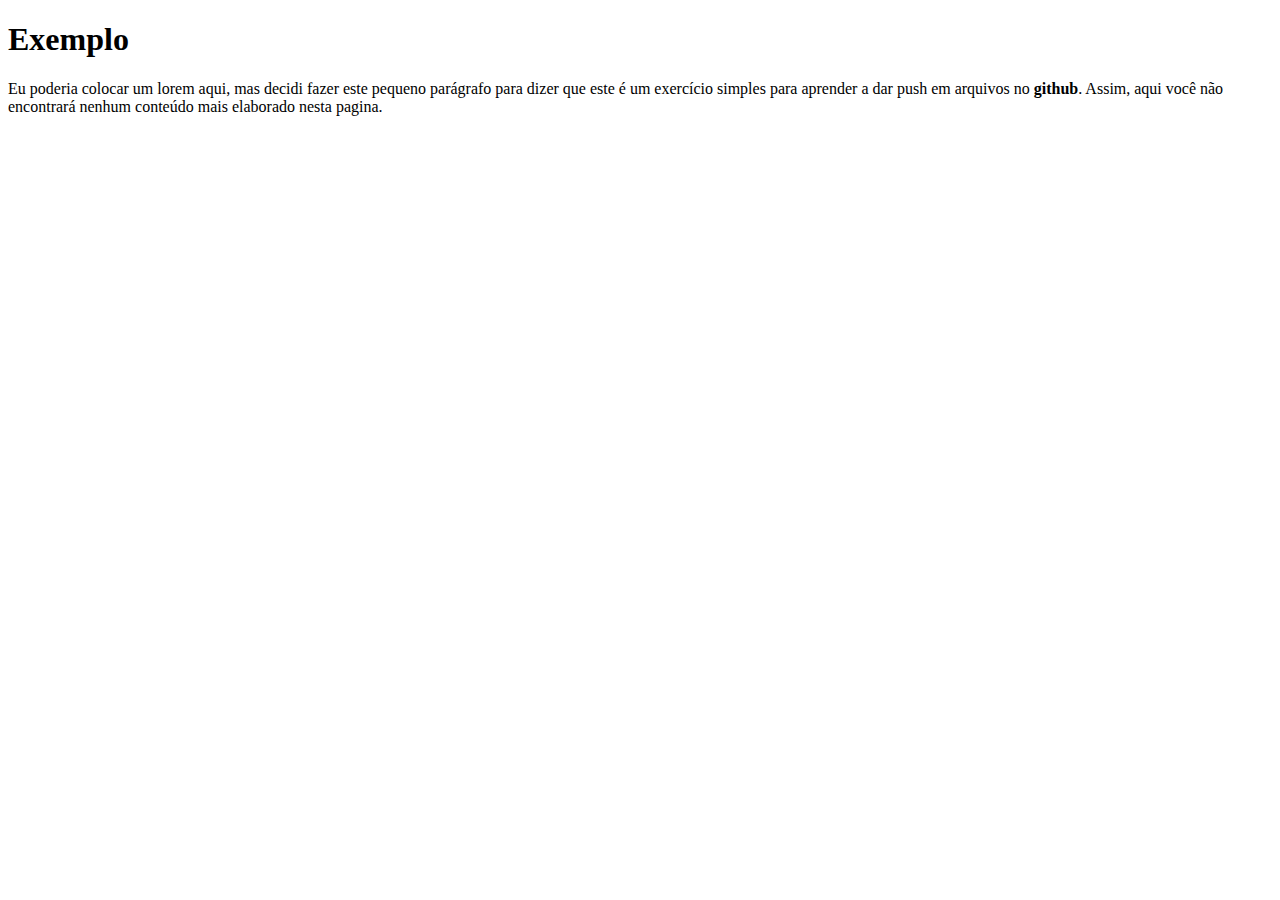
==== primeiros exercicios/index.html @ c3fda79b "criei uma index" ====
<!DOCTYPE html>
<html lang="pt-br">
<head>
    <meta charset="UTF-8">
    <meta http-equiv="X-UA-Compatible" content="IE=edge">
    <meta name="viewport" content="width=device-width, initial-scale=1.0">
    <title>Exercício 01</title>
</head>
<body>
    <h1>Exemplo</h1>
    <p>Eu poderia colocar um lorem aqui, mas decidi fazer este pequeno parágrafo para dizer que este é um exercício simples para aprender a dar push em arquivos no <strong>github</strong>. Assim, aqui você não encontrará nenhum conteúdo mais elaborado nesta pagina. </p>
</body>
</html>
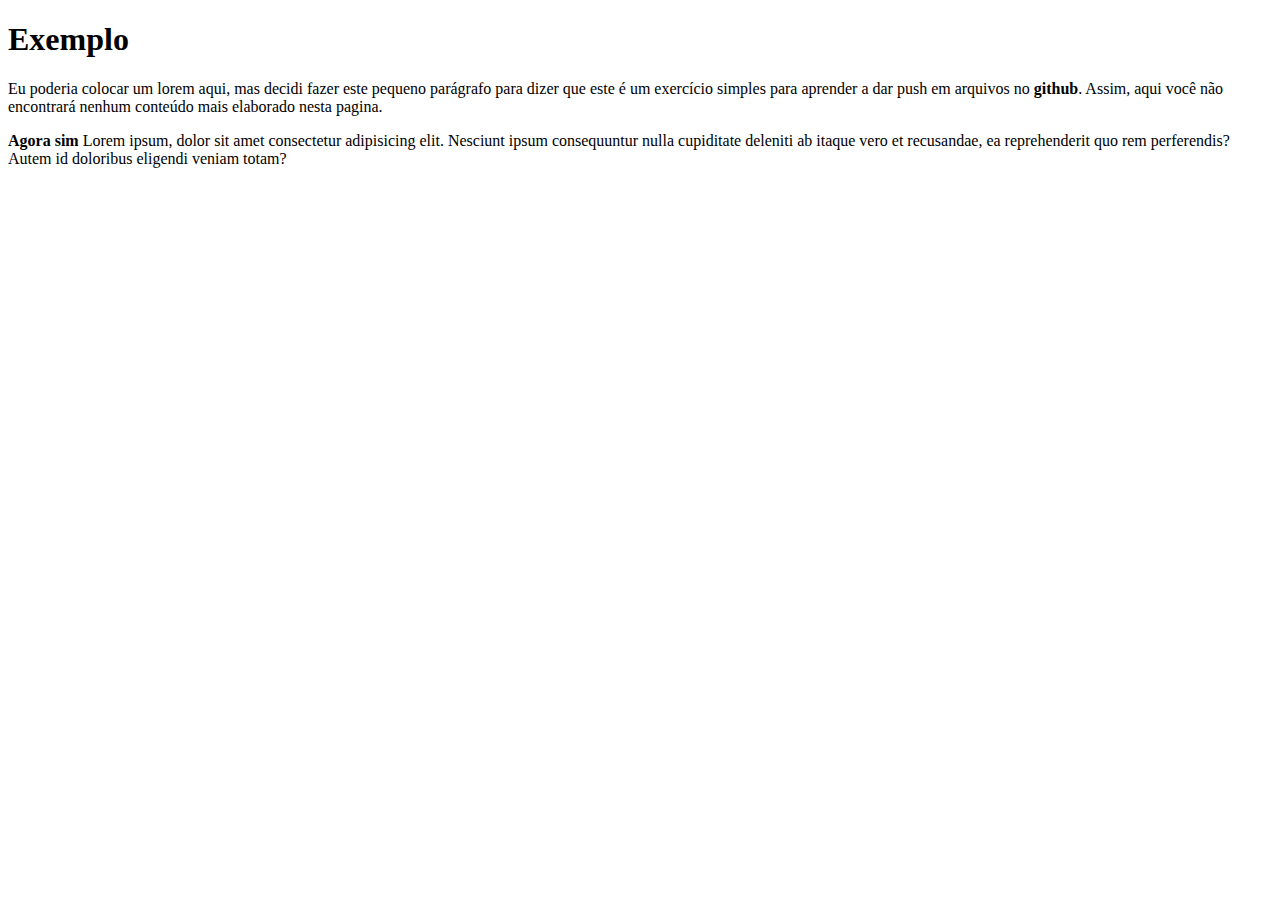
==== commit eb210a93: "adicionei um parágrafo" ====
--- a/primeiros exercicios/index.html
+++ b/primeiros exercicios/index.html
@@ -9,5 +9,6 @@
 <body>
     <h1>Exemplo</h1>
     <p>Eu poderia colocar um lorem aqui, mas decidi fazer este pequeno parágrafo para dizer que este é um exercício simples para aprender a dar push em arquivos no <strong>github</strong>. Assim, aqui você não encontrará nenhum conteúdo mais elaborado nesta pagina. </p>
+    <p><strong>Agora sim</strong> Lorem ipsum, dolor sit amet consectetur adipisicing elit. Nesciunt ipsum consequuntur nulla cupiditate deleniti ab itaque vero et recusandae, ea reprehenderit quo rem perferendis? Autem id doloribus eligendi veniam totam?</p>
 </body>
 </html>